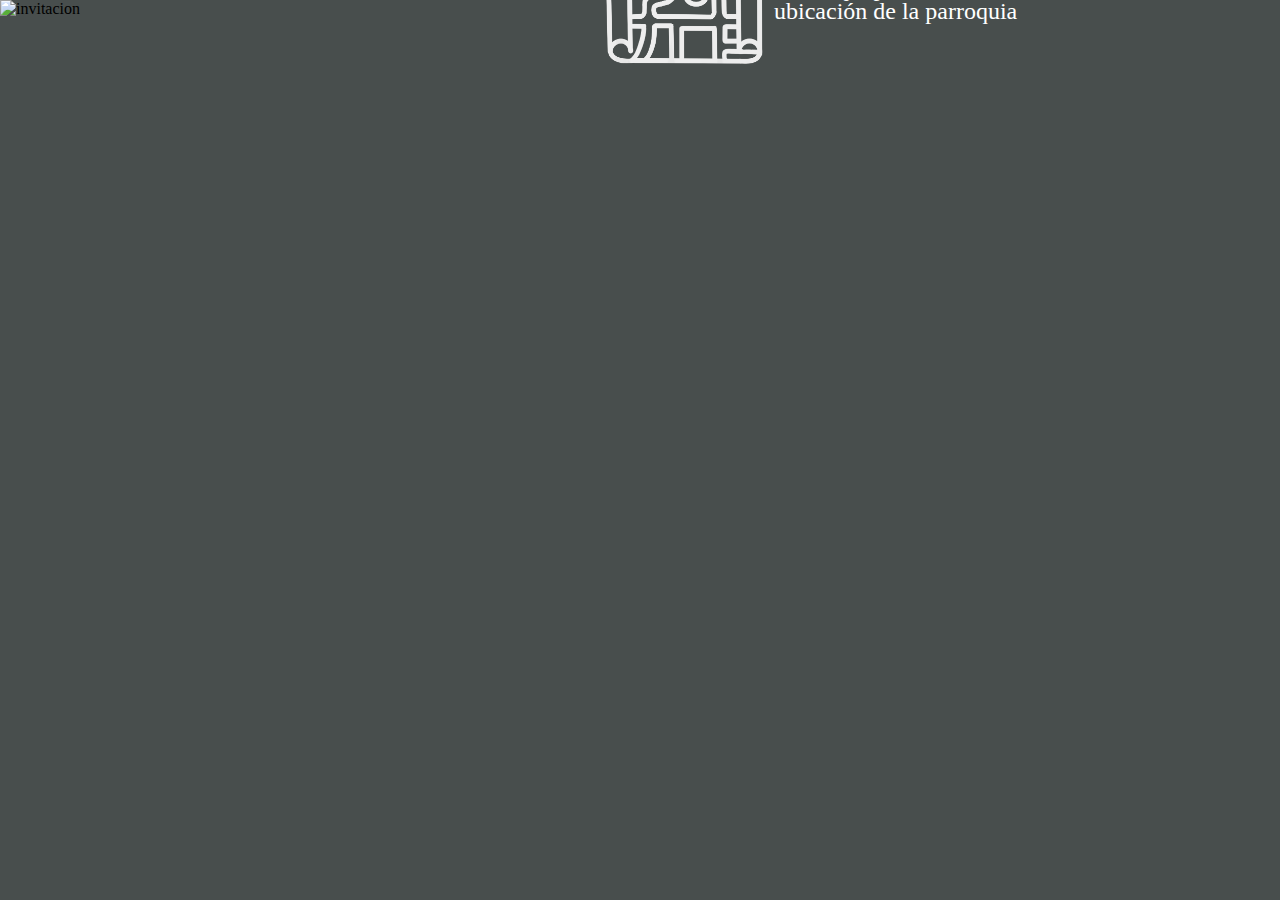
==== index.html @ 8d1dcb8d "pagina de invitacion" ====
<!DOCTYPE html>
<html lang="es">
<head>
    <meta charset="UTF-8">
    <meta http-equiv="X-UA-Compatible" content="IE=edge">
    <meta name="viewport" content="width=device-width, initial-scale=1.0">
    <title>Gema y Daniel</title>
    <link rel="stylesheet" href="css/estilo.css">
</head>
<body>
    <img src="img/animacion.gif" alt="invitacion" class="animado"> 
    <div class="mapa">
        <a href="https://goo.gl/maps/zUFMsySztD93S8yy8" target="_blank"><img src="img/mapa.png" alt="mapa" class="mapa__imagen"></a>  
        <p><a href="https://goo.gl/maps/zUFMsySztD93S8yy8" target="_blank">Toca aquí para conocer la ubicación de la parroquia</a></p>
    </div>
</body>
</html>
---- css/estilo.css ----
@font-face {
    font-family: kgs;
    src: url(fuente/KGStrawberryLimeade.ttf);
    }
*{
    margin: 0px;
    padding: 0px;
    box-sizing: border-box;
}
body{
    background-color: #484E4D;
}
.animado{
    width: 100%;
    height: 100%;
}
.mapa{
    position: relative;
    display: flex;
    margin-top: -30px;
    justify-content: flex-end;
}
.mapa__imagen{
    width: 50px;
    /* margin-top: -120px; */
    cursor: pointer;
}
.mapa p{
    width: 100px;
    margin-top: 12px;
    margin-right: 10%;
    line-height: 8px;
}
.mapa a{
    color: #fff;
    text-decoration: none;
    font-family: kgs;
    font-size: 10px;
}
/* RESPONSIVO */
@media screen and (min-width:420px) {
    .mapa__imagen{
        width: 70px;
    }
    .mapa p{
        margin-top: 20px;
        width: 120px;
    }
    .mapa a{
        font-size: 12px;
    }
}
@media screen and (min-width:480px) {
    .mapa__imagen{
        width: 90px;
    }
    .mapa p{
        margin-top: 28px;
        width: 150px;
        line-height: 12px;
    }
    .mapa a{
        font-size: 14px;
    }
}
@media screen and (min-width:640px){
    .mapa{
        margin-top: -45px;
    }
    .mapa__imagen{
        width: 120px;
    }
    .mapa p{
        width: 180px;
        line-height: 16px;
    }
    .mapa a{
        font-size: 18px;
    }
}
@media screen and (min-width:768px){
    .mapa{
        margin-top: -65px;
    }
    .mapa__imagen{
        width: 150px;
    }
    .mapa p{
        margin-top: 45px;
    }
    .mapa a{
        font-size: 20px;
    }
}
@media screen and (min-width:1024px){
    .mapa{
        margin-top: -95px;
    }
    .mapa__imagen{
        width: 180px;
    }
    .mapa p{
        margin-top: 55px;
        width: 250px;
        line-height: 20px;
        margin-right: 20%;
    }
    .mapa a{
        font-size: 24px;
    }
}
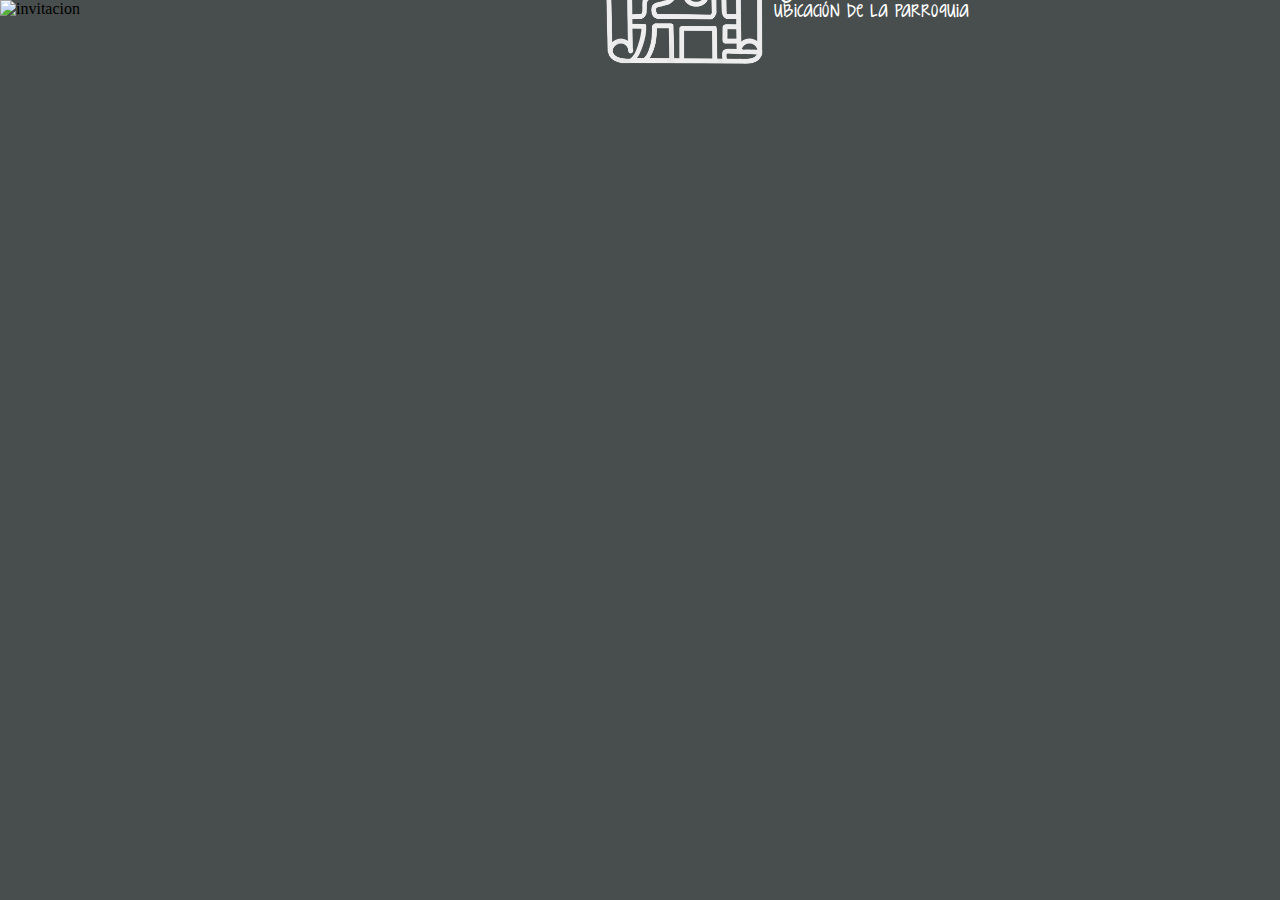
==== commit 51cedeeb: "correcion de errores" ====
--- a/index.html
+++ b/index.html
@@ -10,8 +10,8 @@
 <body>
     <img src="img/animacion.gif" alt="invitacion" class="animado"> 
     <div class="mapa">
-        <a href="https://goo.gl/maps/zUFMsySztD93S8yy8" target="_blank"><img src="img/mapa.png" alt="mapa" class="mapa__imagen"></a>  
-        <p><a href="https://goo.gl/maps/zUFMsySztD93S8yy8" target="_blank">Toca aquí para conocer la ubicación de la parroquia</a></p>
+        <a href="https://goo.gl/maps/F19DTbAzQKciZKsj8" target="_blank"><img src="img/mapa.png" alt="mapa" class="mapa__imagen"></a>  
+        <p><a href="https://goo.gl/maps/F19DTbAzQKciZKsj8" target="_blank">Toca aquí para conocer la ubicación de la parroquia</a></p>
     </div>
 </body>
 </html>--- a/css/estilo.css
+++ b/css/estilo.css
@@ -1,6 +1,6 @@
 @font-face {
     font-family: kgs;
-    src: url(fuente/KGStrawberryLimeade.ttf);
+    src: url(../fuente/KGStrawberryLimeade.ttf);
     }
 *{
     margin: 0px;
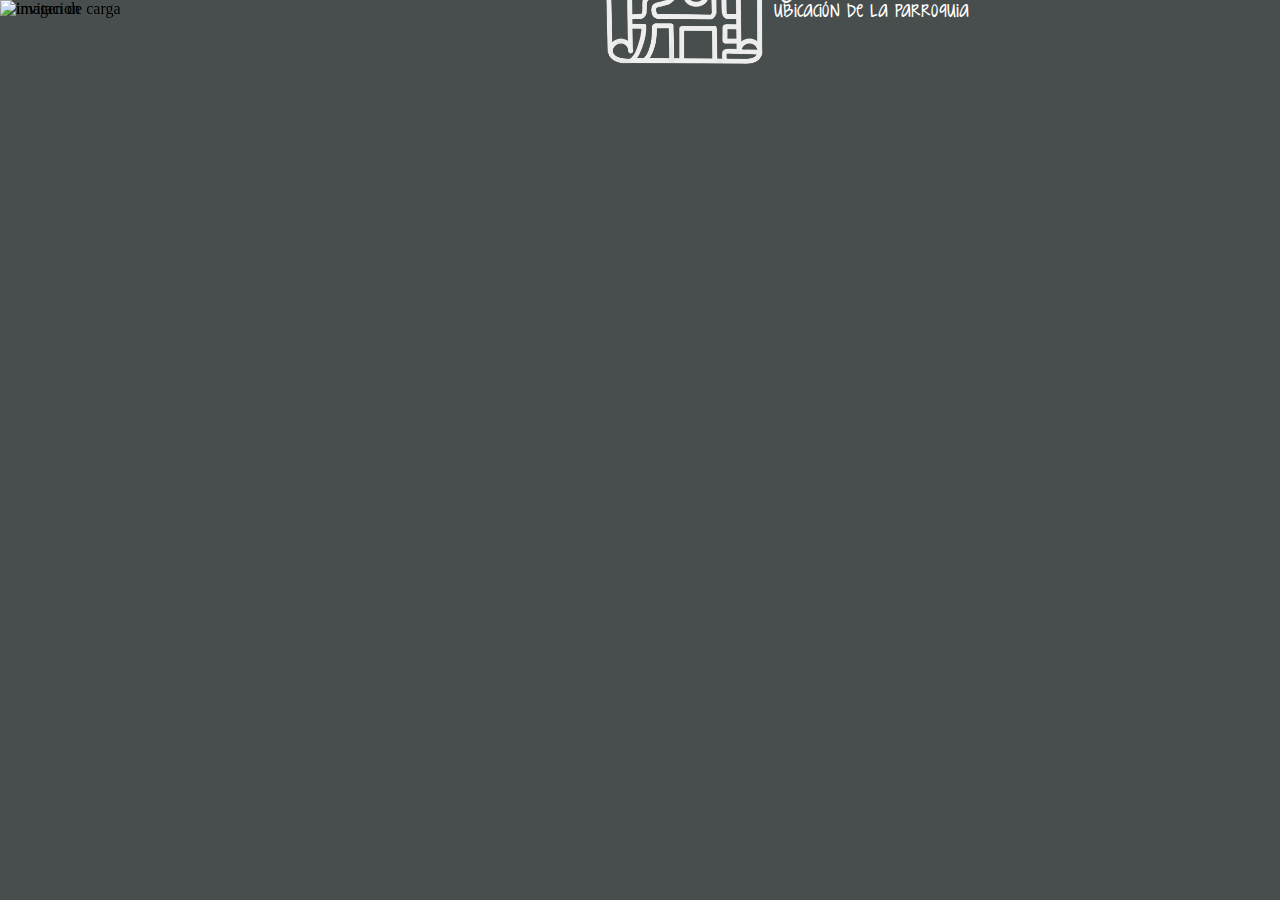
==== commit c3be372e: "se agrega imagen de carga" ====
--- a/index.html
+++ b/index.html
@@ -8,10 +8,21 @@
     <link rel="stylesheet" href="css/estilo.css">
 </head>
 <body>
+    <!-- Pantalla de carga -->
+    <div class="contenedor">
+        <img srcset="img/Carga.png 300w, 
+        img/cargaH.png 768w" 
+        sizes="(max-width: 300px) 300px, 
+        (max-width: 768px) 768px" 
+        src="img/Carga.png" alt="imagen de carga" class="contenedor__carga">
+    </div>
+
+    <!-- cuerpo de pagina -->
     <img src="img/animacion.gif" alt="invitacion" class="animado"> 
     <div class="mapa">
         <a href="https://goo.gl/maps/F19DTbAzQKciZKsj8" target="_blank"><img src="img/mapa.png" alt="mapa" class="mapa__imagen"></a>  
         <p><a href="https://goo.gl/maps/F19DTbAzQKciZKsj8" target="_blank">Toca aquí para conocer la ubicación de la parroquia</a></p>
     </div>
+    <script src="js/javascript.js"></script>
 </body>
 </html>--- a/css/estilo.css
+++ b/css/estilo.css
@@ -10,6 +10,20 @@
 body{
     background-color: #484E4D;
 }
+/* pantalla de carga */
+.contenedor{
+    position: fixed;
+    width: 100vw;
+    height: 100vh;
+    z-index: 999;
+    transition: all .7s ease-in-out;
+    overflow: hidden;
+}
+.contenedor__carga{
+    width: 100vw;
+    height: 100vh;
+}
+
 .animado{
     width: 100%;
     height: 100%;
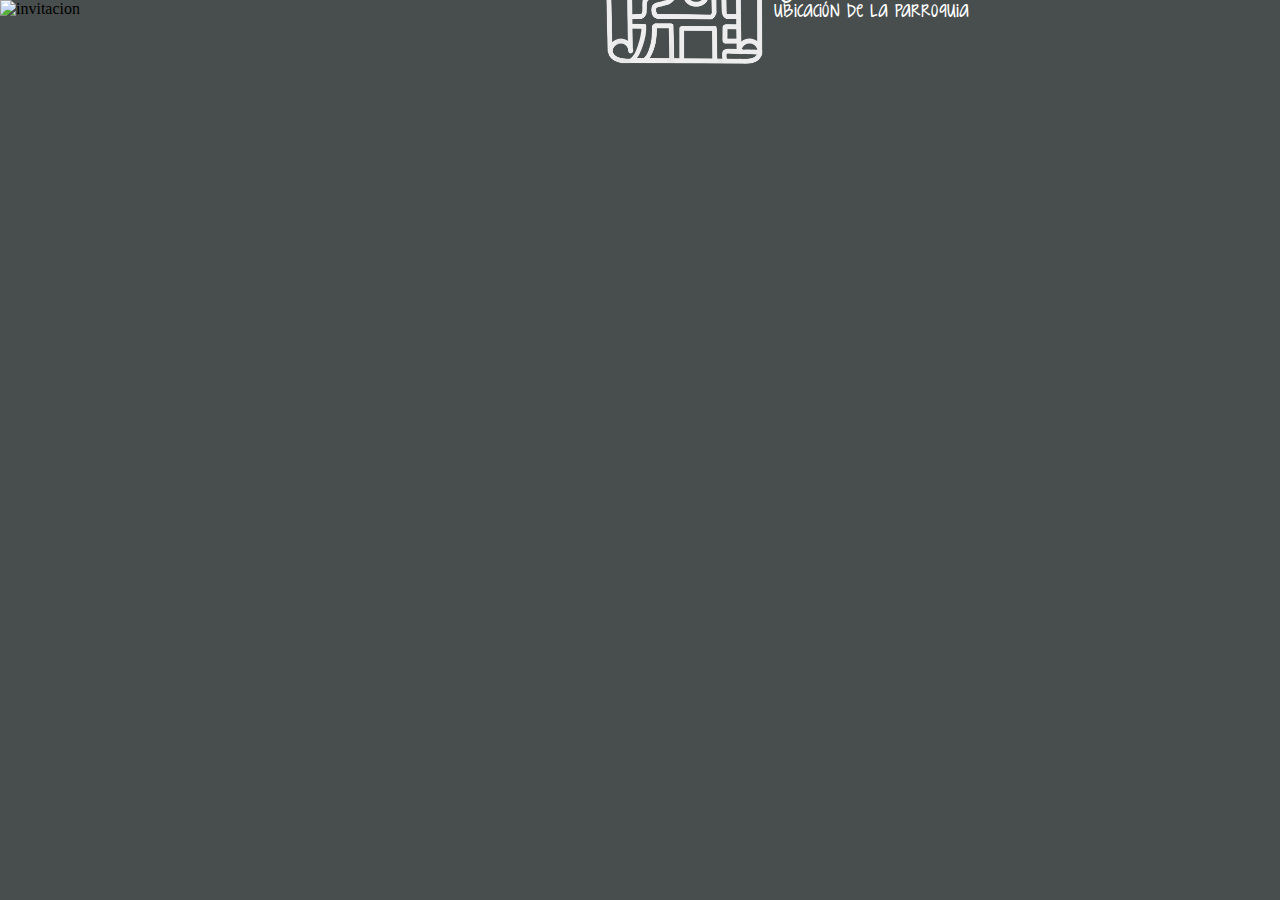
==== commit 4e5b0d2e: "actualizacion" ====
--- a/index.html
+++ b/index.html
@@ -9,13 +9,13 @@
 </head>
 <body>
     <!-- Pantalla de carga -->
-    <div class="contenedor">
+<!--     <div class="contenedor">
         <img srcset="img/Carga.png 300w, 
         img/cargaH.png 768w" 
         sizes="(max-width: 300px) 300px, 
         (max-width: 768px) 768px" 
         src="img/Carga.png" alt="imagen de carga" class="contenedor__carga">
-    </div>
+    </div> -->
 
     <!-- cuerpo de pagina -->
     <img src="img/animacion.gif" alt="invitacion" class="animado"> 
@@ -25,4 +25,4 @@
     </div>
     <script src="js/javascript.js"></script>
 </body>
-</html>+</html>
